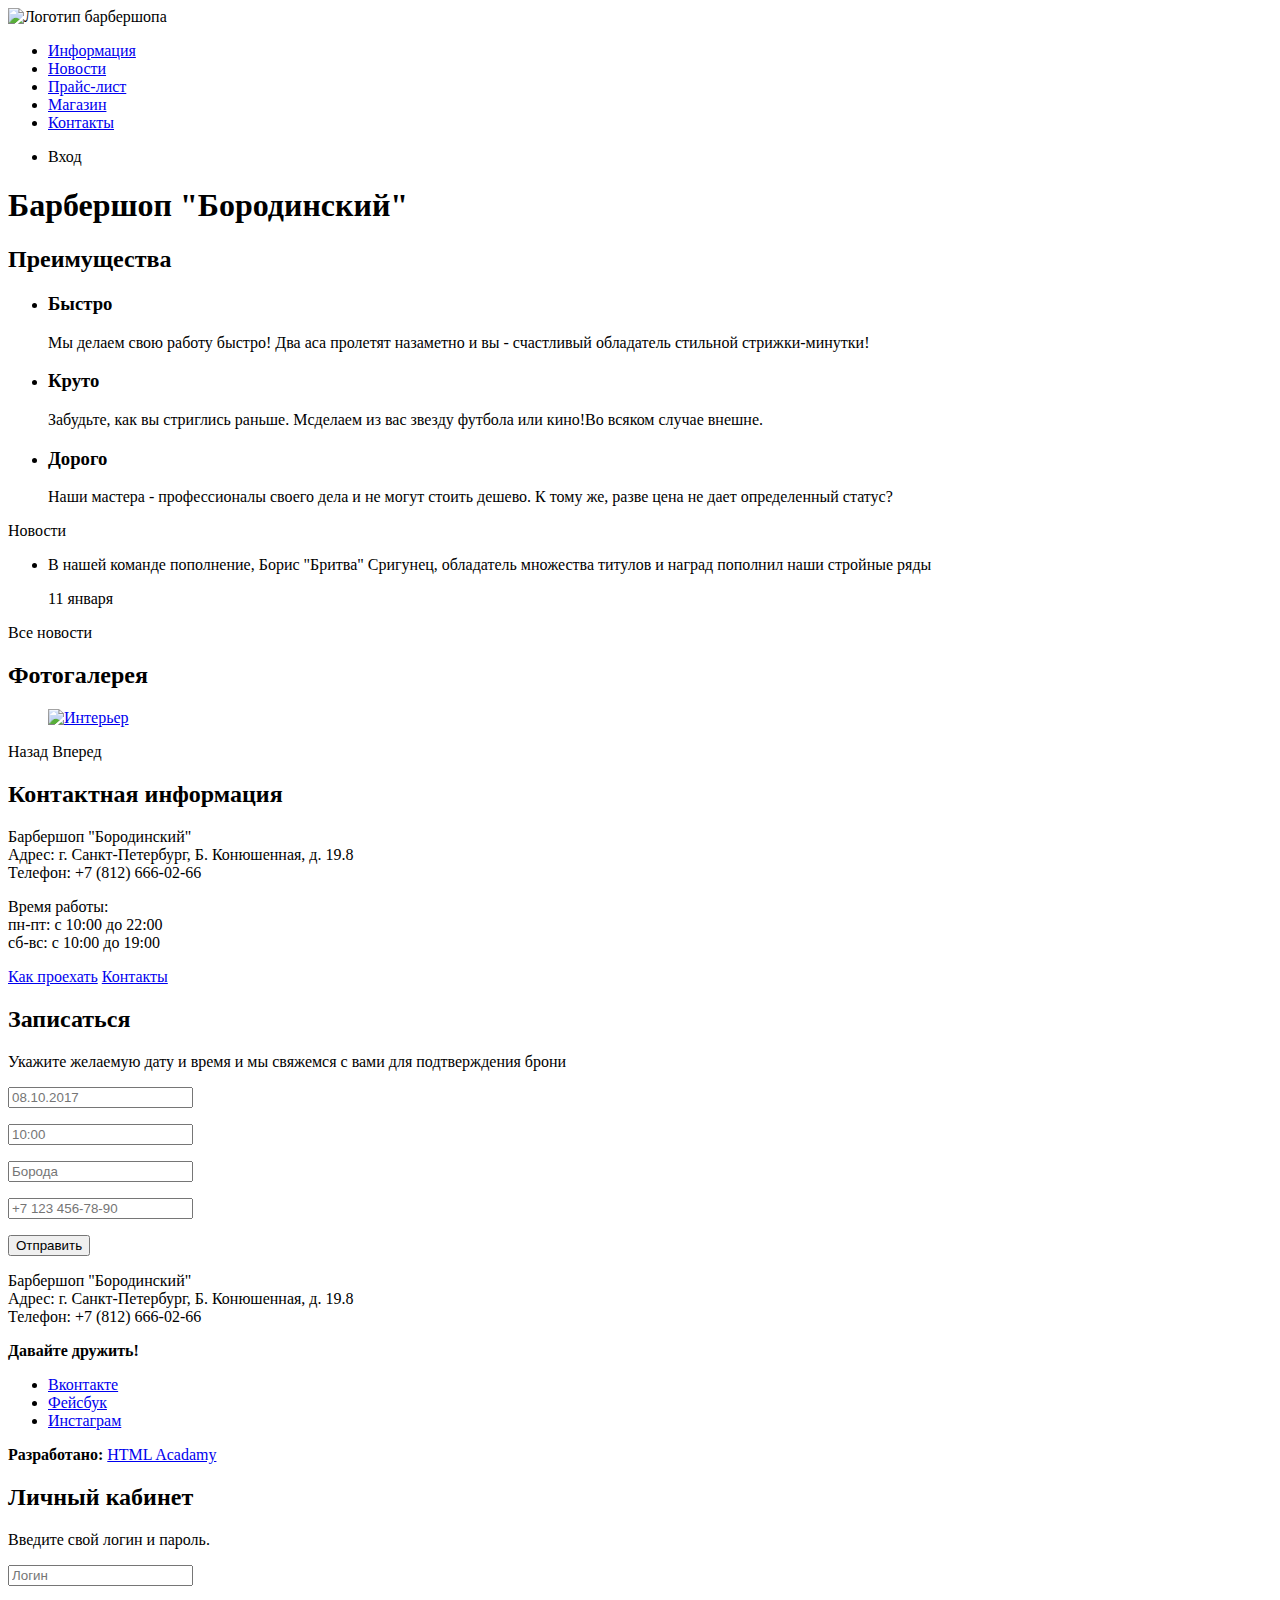
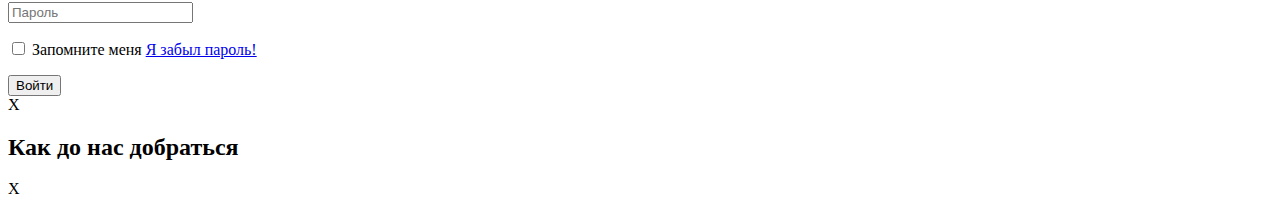
==== index.html @ 8ee7f004 "сделал разметку" ====
<!DOCTYPE html>
<html>
  <head>
    <meta charset="utf-8">
    <title>Барбершоп "Бородинский"</title>
  </head>
  <body>
    <header class="main-header">
      <nav class="main-navigation">
        <a class="main-header-logo">
          <img src="img/index-logo.svg" width="368" height="153"
           alt="Логотип барбершопа "Бородинский"">
        <ul class="site-navigation">
          <li><a href="info.html">Информация</a></li>
          <li><a href="news.html">Новости</a></li>
          <li><a href="price.html">Прайс-лист</a></li>
          <li><a href="catalog.html">Магазин</a></li>
          <li><a href="contacts.html">Контакты</a></li>
        </ul>
        <ul class="user-navigation">
          <li class="login-link">Вход</li>
        </ul>
    </header>
    <main class="container">

      <h1 class="visually-hidden">Барбершоп "Бородинский"</h1>

      <section class="features">
        <h2 class="visually-hidden">Преимущества</h2>
        <ul class="features-list">
          <li class="features-item">
            <h3>Быстро</h3>
            <p>Мы делаем свою работу быстро! Два аса пролетят
              назаметно и вы - счастливый обладатель стильной
              стрижки-минутки!</p>
          </li>
          <li class="features-item">
            <h3>Круто</h3>
            <p>Забудьте, как вы стриглись раньше. Мсделаем из
               вас звезду футбола или кино!Во всяком случае
               внешне.</p>
          </li>
          <li class="features-item">
            <h3>Дорого</h3>
            <p>Наши мастера - профессионалы своего дела и не
            могут стоить дешево. К тому же, разве цена не дает
          определенный статус?</p>
          </li>
        </section>

        <section class="news">
          </h2>Новости</h2>
          <ul class="news-list">
            <li class="news-item">
              <p>В нашей команде пополнение, Борис "Бритва"
                 Сригунец, обладатель множества титулов и наград
                 пополнил наши стройные ряды</p>
              <time datetime="2016-01-11">11 января</time>
            </li>
          </ul>
          <a class="button" href.html>Все новости</a>
        </section>

        <section class="gallery">
          <h2>Фотогалерея</h2>
          <figure class="gallery-contant">
            <a href="#"><img src="img/studio.jpg" width="286"
              height="164" alt="Интерьер"></a>
          </figure>
          <span class="button gallery-button gallery-button-back"
          >Назад</span>
          <span class="button gallery-button gallery-button-next"
          >Вперед</span>
        </section>

        <section class="contacts">
          <h2>Контактная информация</h2>
          <p>Барбершоп "Бородинский"<br>
            Адрес: г. Санкт-Петербург, Б. Конюшенная, д. 19.8<br>
            Телефон: +7 (812) 666-02-66
          </p>
          <p>Время работы:<br>
             пн-пт: с 10:00 до 22:00<br>
             сб-вс: с 10:00 до 19:00
          </p>
          <a class="button contacts-button" href="map.html">
            Как проехать</a>
          <a class="button contacts-button" href="contacts.html">
            Контакты</a>
        </section>

        <section class="appointment">
          <h2>Записаться</h2>
          <p class="appointment-info">Укажите желаемую дату и
            время и мы свяжемся с вами для подтверждения брони</p>
          <form class="appointment-form" action="https//echo
            .htmlacademy.ru" method="post">
          <p  class="appointment-item">
            <input type="text" name="date" value="" placeholder
              ="08.10.2017"></p>
          <p  class="appointment-item">
            <input type="text" name="time" value="" placeholder
              ="10:00"></p>
          <p  class="appointment-item">
            <input type="text" name="name" value="" placeholder
              ="Борода"></p>
          <p  class="appointment-item">
            <input type="text" name="phone" value="" placeholder
              ="+7 123 456-78-90"></p>
          <button class="button" type="submit">Отправить</button>
          </form>
        </section>
    </main>

    <footer class="main-footer">
      <p class="footer-contacts">
        Барбершоп "Бородинский"<br>
        Адрес: г. Санкт-Петербург, Б. Конюшенная, д. 19.8<br>
        Телефон: +7 (812) 666-02-66</p>
      <div class="footer-social">
        <b>Давайте дружить!</b>
        <ul>
          <li><a class="social-button" href="#">Вконтакте</a></li>
          <li><a class="social-button" href="#">Фейсбук</a></li>
          <li><a class="social-button" href="#">Инстаграм</a></li>
        </ul>
      </div>
      <p class="footer-copyright">
        <b>Разработано:</b>
        <a class="button" href="https://htmlacademy.ru">HTML Acadamy
        </a>
      </p>
    </footer>

      <section class="modal modal-login">
        <h2>Личный кабинет</h2>
        <p>Введите свой логин и пароль.</p>
        <form class="login-form" action="https//echo.htmlacademy.ru"
        method="post">
        <p>
          <input class="login-icon-user" type="login"
           name="login" placeholder="Логин">
        </p>
        <p>
          <input class="login-icon-password" type="password"
           name="login" placeholder="Пароль">
        </p>
        <p class="login-password-info">
          <input class="visually-hidden" type="checkbox"
           name="remember">
           Запомните меня
           <a class="restore" href="#">Я забыл пароль!</a>
        </p>
        <button class="button" type="submit">Войти</button>
      </form>
      <span class="madal-close">X</span>
     </section>

     <section class="modal modal-map">
       <h2 class="visually-hidden">Как до нас добраться</h2>
       <span class="modal-close">X</span>
     </section>

  </body>
</html>
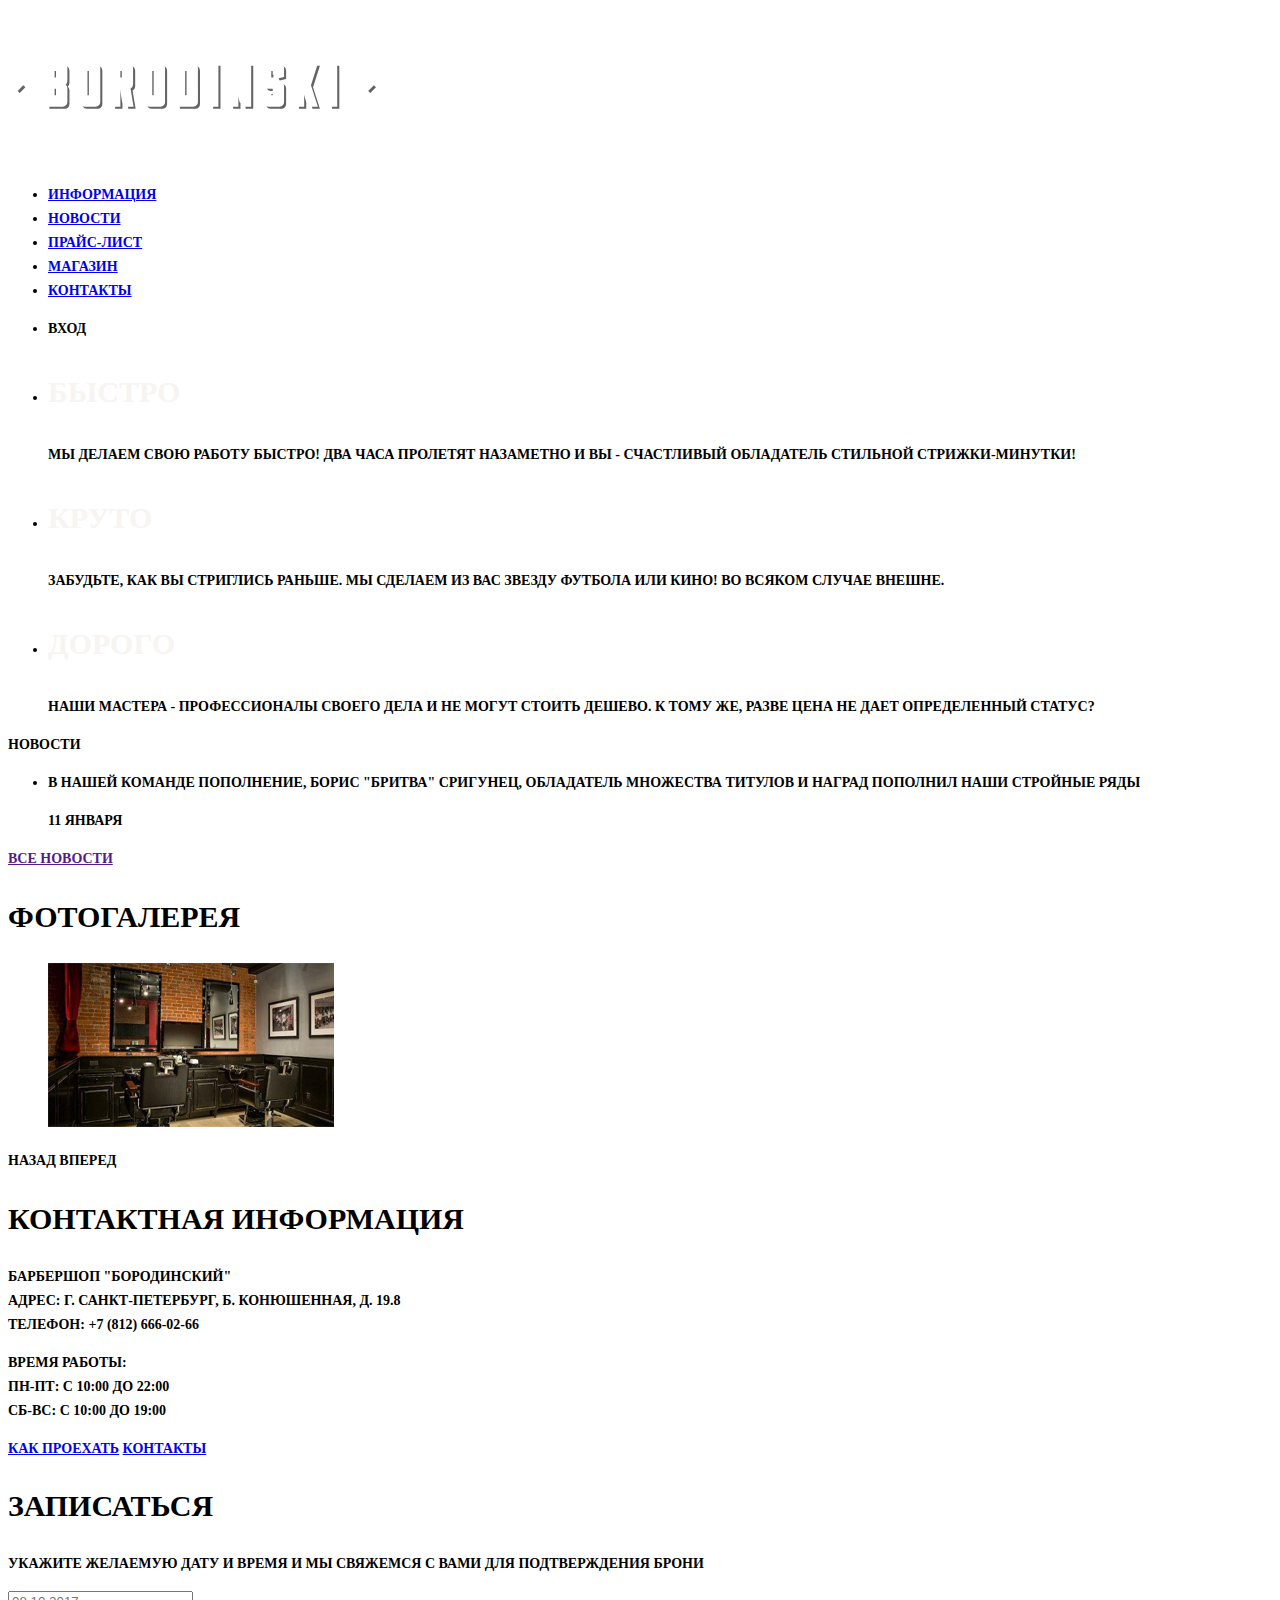
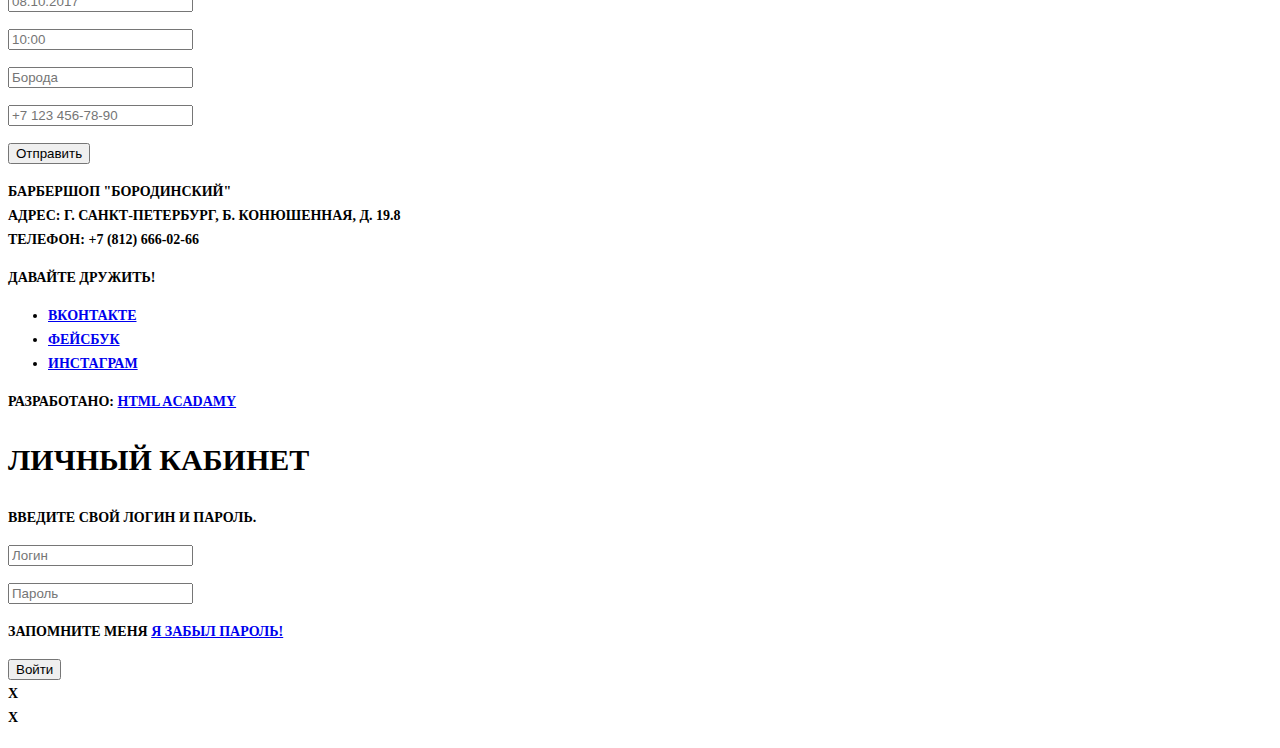
==== commit c6f8afd2: "стили" ====
--- a/index.html
+++ b/index.html
@@ -3,12 +3,15 @@
   <head>
     <meta charset="utf-8">
     <title>Барбершоп "Бородинский"</title>
+    <link rel="stylesheet" href="css/style.css">
   </head>
   <body>
+
     <header class="main-header">
       <nav class="main-navigation">
         <a class="main-header-logo">
-          <img src="img/index-logo.svg" width="368" height="153"
+          <img src="img\svg\index-logo.svg"
+           width="368" height="153"
            alt="Логотип барбершопа "Бородинский"">
         <ul class="site-navigation">
           <li><a href="info.html">Информация</a></li>
@@ -21,6 +24,7 @@
           <li class="login-link">Вход</li>
         </ul>
     </header>
+
     <main class="container">
 
       <h1 class="visually-hidden">Барбершоп "Бородинский"</h1>
@@ -30,21 +34,21 @@
         <ul class="features-list">
           <li class="features-item">
             <h3>Быстро</h3>
-            <p>Мы делаем свою работу быстро! Два аса пролетят
+            <p>Мы делаем свою работу быстро! Два часа пролетят
               назаметно и вы - счастливый обладатель стильной
               стрижки-минутки!</p>
           </li>
           <li class="features-item">
             <h3>Круто</h3>
-            <p>Забудьте, как вы стриглись раньше. Мсделаем из
-               вас звезду футбола или кино!Во всяком случае
+            <p>Забудьте, как вы стриглись раньше. Мы сделаем из
+               вас звезду футбола или кино! Во всяком случае
                внешне.</p>
           </li>
           <li class="features-item">
             <h3>Дорого</h3>
             <p>Наши мастера - профессионалы своего дела и не
             могут стоить дешево. К тому же, разве цена не дает
-          определенный статус?</p>
+            определенный статус?</p>
           </li>
         </section>
 
@@ -58,13 +62,13 @@
               <time datetime="2016-01-11">11 января</time>
             </li>
           </ul>
-          <a class="button" href.html>Все новости</a>
+          <a class="button" href="">Все новости</a>
         </section>
 
         <section class="gallery">
           <h2>Фотогалерея</h2>
           <figure class="gallery-contant">
-            <a href="#"><img src="img/studio.jpg" width="286"
+            <a href="#"><img src="img/jpg/content.jpg" width="286"
               height="164" alt="Интерьер"></a>
           </figure>
           <span class="button gallery-button gallery-button-back"
--- a/css/style.css
+++ b/css/style.css
@@ -0,0 +1,44 @@
+body {
+  font-size: 14px;
+  line-height: 24px;
+  color: black;
+  font-weight: bold;
+  font-family: "PT Sans Narrow";
+  text-transform: uppercase;
+}
+
+.features-item h3 {
+  font-size: 30px;
+  color: rgb(247, 244, 241);
+  line-height: 1.4;
+}
+
+.news h2,
+.gallery h2,
+.contacts h2,
+.appointment h2,
+.modal-login h2,
+.page-title h1 {
+  font-size: 30px;
+  color: black;
+  line-height: 42px;
+}
+
+legend,
+.product-info h3 {
+  font-size: 24px;
+  color: black;
+  line-height: 30px;
+}
+
+.catalog-item h3 {
+    font-size: 14px;
+    color: black;
+    line-height: 18px;
+}
+
+
+.visually-hidden {
+  visibility: hidden;
+  position: absolute;
+}
